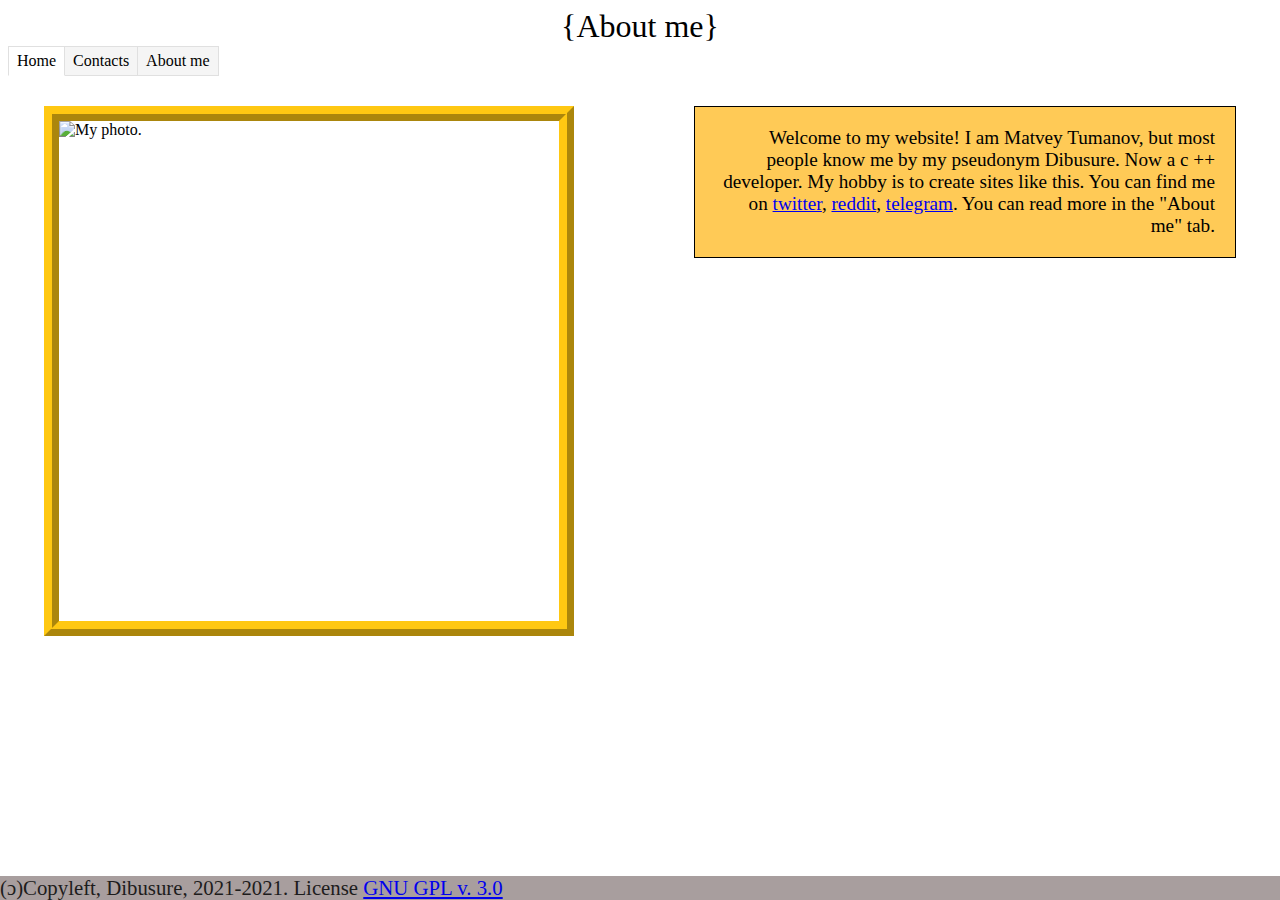
==== Home.html @ aff0243a "Add files" ====
<!DOCTYPE html>
<html>
 <head>
  <meta http-equiv="Content-Type" content="text/html; charset=utf-8" />
  <title>About me.</title>
  <link rel="stylesheet" href="MAIN.css">
  <link rel="icon" type="image/png" href="imgs/favico.jpg">
 </head>
 <body>
  <div class=aboutMeTitle>
    {About me}
  </div>

<div class="tabs">
<input type="radio" name="tab-btn" id="tab-btn-1" value="" checked>
<label for="tab-btn-1">Home</label>
<input type="radio" name="tab-btn" id="tab-btn-2" value="">
<label for="tab-btn-2">Contacts</label>
<input type="radio" name="tab-btn" id="tab-btn-3" value="">
<label for="tab-btn-3">About me</label>

<div id="home">
  <div class=about>
   Welcome to my website! I am Matvey Tumanov, but most people know me by my pseudonym Dibusure. Now a c ++ developer. My hobby is to create sites like this. You can find me on <a href="https://twitter.com/dibusure"> twitter</a>, <a href="https://www.reddit.com/user/Dibusure"> reddit</a>, <a href="https://t.me/dibusure"> telegram</a>. You can read more in the "About me" tab.
  </div>
  <div class=photo>
    <img src="imgs/favico.jpg" width="500" height="500" alt="My photo." align=left>
  </div>
</div>
<div id="contacts">
  <a href="https://t.me/dibusure"><img src="imgs/tg.png" width="100" height="100" align=center></a>
  <a href="https://twitter.com/dibusure"><img src="imgs/tw.png" width="100" height="100" align=center></a>
  <a href="https://www.reddit.com/user/Dibusure"><img src="imgs/rd.png" alt="My reddit."  width="100" height="100" align=center></a> 
  <a href="https://github.com/dibusure"><img src="imgs/github.png" width="100" height="100" align=center></a>
</div>
<div id="aboutme" class="aboutme">
      Hello, I'm Matthew Tumanov. And this is my portfolio site. Now I am an amateur C ++ developer. I'm 12 y.o. now (2009 year of birth).
  You are probably surprised: "Why is there not a single project on the portfolio site?" And I will answer you: "I have no serious projects."
  Yes, yes, I have just small projects in more detail about which you can ask me in the telegram and see them in my GitHub. There are mainly projects in python, soon there will be C ++.
  By the way, this site is also on GitHub. I can tell you more: this site is hosted by GitHub. Thanks to Github for this! 
      I was born in the city of Yegoryevsk. From birth to the present day I have been living in the village of Fosforitnoye. In the summer I often go to the village of Vasilevo.
  So to speak from village to village;).
  At about six years old, I saw a computer. By the way, my parents have had it since 2002 (or something like that).
  After I took him away, I just fell in love and for six hours instead of hanging out with my grandmother, I was stuck in NFS Most Wanted. Yeah ... Now my priorities have changed slightly.
      At the age of seven, I went to first grade (yes, don't be surprised, I live in Russia, that's how it is with us). Then I slowly began to forget about the computer and all this.
  Then I tried to finish the first grade as well as possible, because my dad promised that if I write the final results well, he will give me a smartphone. Yes, the first smartphone ... 
  At the end of the first class. No, he didn't really cheer me up, because Like and Musical.ly (tiktok now) appeared around then or a little later ... Yes, my older cousin stuck there and filmed videos ...
  And that smartphone did not pull musical.ly I was not particularly disappointed and just played other (slightly retarded) games. Then in 2018 they bought me a second smartphone.
  It seems to have been the fourth grade (I was 9 years old then). It was the Honor 7a. Yes, really ... Now I hate him. It's HONOR!
      Around then, I became interested in a computer, namely a 2010 laptop - asus k53e. I still have it. Then there was windows 7, I just played CS: GO and SA: MP, I liked it. But later I got tired of windows 7, then I discovered the huge world of Linux.
  And he put it down, dad, whose laptop was, sounded neutral. I continued to play, only this time on Linix Mint. And already only in CS: GO. There were many reinstallations of windows 10 further, then I was just playing, I hadn't thought about programming yet.
  But once I became interested in programming, I don't remember how it happened, but I remember exactly that I came across Howdy Ho and Gosha Dudar's channels. Then I on windows in sublime text (then there was already the third version) started programming in python, it was around the summer of 2020.
  A lot of people started programming at this very time.
  Then I wandered into the telegram channel Open Source Present, where I met Gonate and Ruslan in the chat. We made fun of Gonate in every possible way, but I consider him fair and one of the main people in my life.
  Ruslan is a young man, 20-21 years old, as I understand he works as a freelancer, he really, VERY helped me with setting up i3wm, gave me his configs and answered my STUPID questions. I am very grateful to everyone with whom I communicated in the past and this year. YOU ARE COOL!
</div>
</div>

  <div class=basement>
    (ɔ)Copyleft, Dibusure, 2021-2021. License <a href="https://www.gnu.org/licenses/gpl-3.0.en.html">GNU GPL v. 3.0</a>
  </div>
</body>
</html>
---- MAIN.css ----
.tabs {
font-size: 0;
}

.tabs>input[type="radio"] {
display: none;
}

.tabs>div {
/* скрыть контент по умолчанию */
display: none;
border: 1px solid #ffffff;
padding: 10px 15px;
font-size: 16px;
}

/* отобразить контент, связанный с вабранной радиокнопкой (input type="radio") */
#tab-btn-1:checked~#home,
#tab-btn-2:checked~#contacts,
#tab-btn-3:checked~#aboutme {
display: block;


}

.tabs>label {
display: inline-block;
text-align: center;
vertical-align: middle;
user-select: none;
background-color: #f5f5f5;
border: 1px solid #e0e0e0;
padding: 2px 8px;
font-size: 16px;
line-height: 1.5;
transition: color 0.15s ease-in-out, background-color 0.15s ease-in-out;
cursor: pointer;
position: relative;
top: 1px;
}

.tabs>label:not(:first-of-type) {
border-left: none;
}

.tabs>input[type="radio"]:checked+label {
background-color: #fff;
border-bottom: 1px solid #fff;
}

/*my styles */

.photo {
  border: 4mm ridge rgb(255, 200, 18);
  width: 500px;
  height: 500px;
  float: left;
  margin: 20px;
}

.about { 
  padding: 20px; /* Поля */
  background: #ffca56 ; /* Цвет фона */
  border: 1px solid #000; /* Параметры рамки */
  font: 1.2em "Ubuntu", regular;
  text-align: right;
  margin: 20px;
  width: 500px;
  float: right;
}

.aboutme { 
  padding: 20px; /* Поля */
  background: #ffca56 ; /* Цвет фона */
  border: 30px solid #000; /* Параметры рамки */
  font: 1.2em "Monaco", regular;
  text-align: left;
  margin: 20px;
  width: 1200px;
  float: center;
}

.aboutMeTitle {
  font: 2.0em "Limelight", regular;
  text-align: center;
}

.basement {
  position: fixed; /* Фиксированное положение */
  left: 0; bottom: 0; /* Левый нижний угол */
  padding: 0px; /* Поля вокруг текста */
  background: #a89e9e; /* Цвет фона */
  color: rgb(29, 28, 28); /* Цвет текста */
  width: 100%; /* Ширина слоя */
  font: 1.3em "Roboto", regular;
}
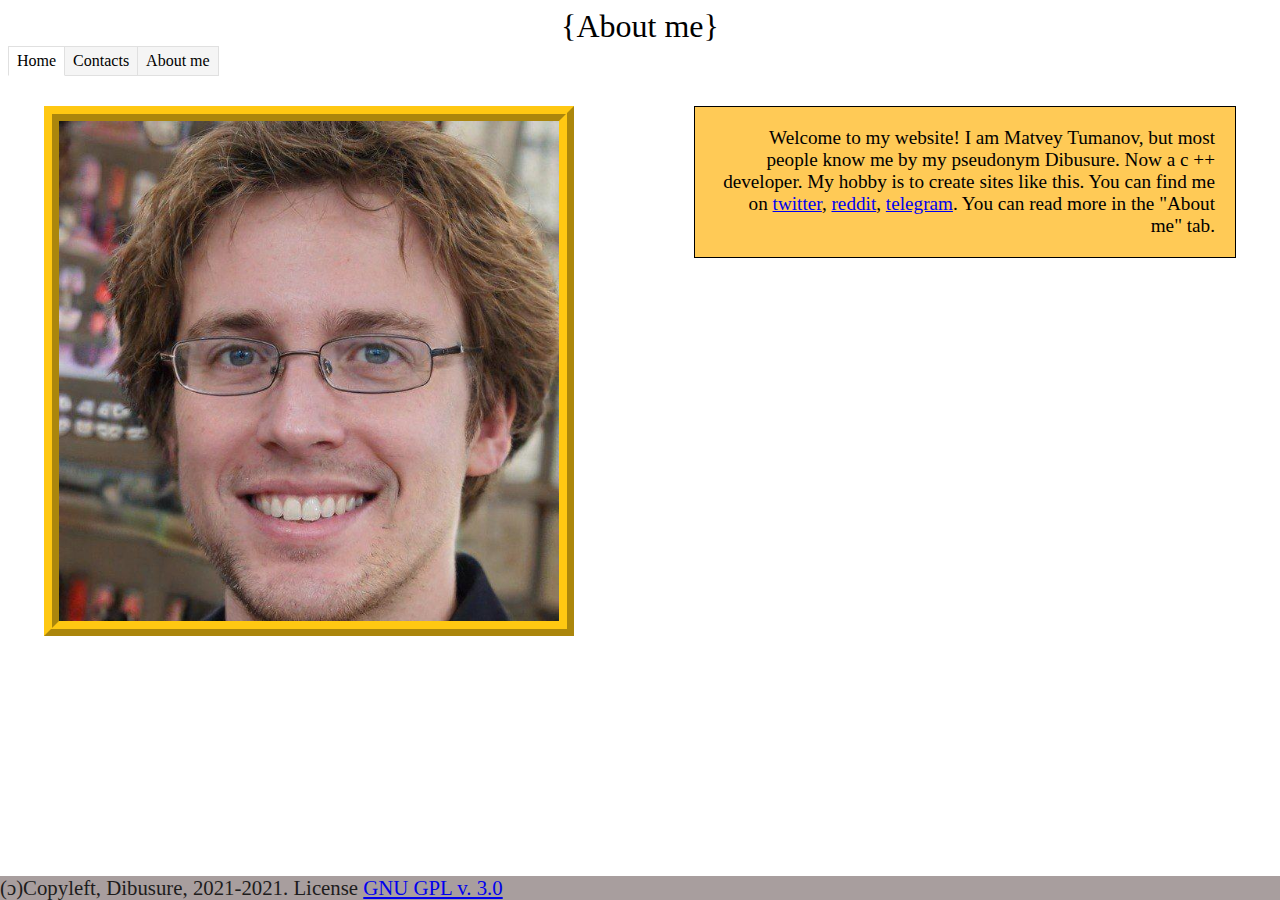
==== commit a9e0e97a: "redact home.html" ====
--- a/Home.html
+++ b/Home.html
@@ -4,7 +4,7 @@
   <meta http-equiv="Content-Type" content="text/html; charset=utf-8" />
   <title>About me.</title>
   <link rel="stylesheet" href="MAIN.css">
-  <link rel="icon" type="image/png" href="imgs/favico.jpg">
+  <link rel="icon" type="image/png" href="favico.jpg">
  </head>
  <body>
   <div class=aboutMeTitle>
@@ -24,14 +24,14 @@
    Welcome to my website! I am Matvey Tumanov, but most people know me by my pseudonym Dibusure. Now a c ++ developer. My hobby is to create sites like this. You can find me on <a href="https://twitter.com/dibusure"> twitter</a>, <a href="https://www.reddit.com/user/Dibusure"> reddit</a>, <a href="https://t.me/dibusure"> telegram</a>. You can read more in the "About me" tab.
   </div>
   <div class=photo>
-    <img src="imgs/favico.jpg" width="500" height="500" alt="My photo." align=left>
+    <img src="/favico.jpg" width="500" height="500" alt="My photo." align=left>
   </div>
 </div>
 <div id="contacts">
-  <a href="https://t.me/dibusure"><img src="imgs/tg.png" width="100" height="100" align=center></a>
-  <a href="https://twitter.com/dibusure"><img src="imgs/tw.png" width="100" height="100" align=center></a>
-  <a href="https://www.reddit.com/user/Dibusure"><img src="imgs/rd.png" alt="My reddit."  width="100" height="100" align=center></a> 
-  <a href="https://github.com/dibusure"><img src="imgs/github.png" width="100" height="100" align=center></a>
+  <a href="https://t.me/dibusure"><img src="tg.png" width="100" height="100" align=center></a>
+  <a href="https://twitter.com/dibusure"><img src="tw.png" width="100" height="100" align=center></a>
+  <a href="https://www.reddit.com/user/Dibusure"><img src="rd.png" alt="My reddit."  width="100" height="100" align=center></a> 
+  <a href="https://github.com/dibusure"><img src="github.png" width="100" height="100" align=center></a>
 </div>
 <div id="aboutme" class="aboutme">
       Hello, I'm Matthew Tumanov. And this is my portfolio site. Now I am an amateur C ++ developer. I'm 12 y.o. now (2009 year of birth).
@@ -60,4 +60,4 @@
     (ɔ)Copyleft, Dibusure, 2021-2021. License <a href="https://www.gnu.org/licenses/gpl-3.0.en.html">GNU GPL v. 3.0</a>
   </div>
 </body>
-</html>+</html>
